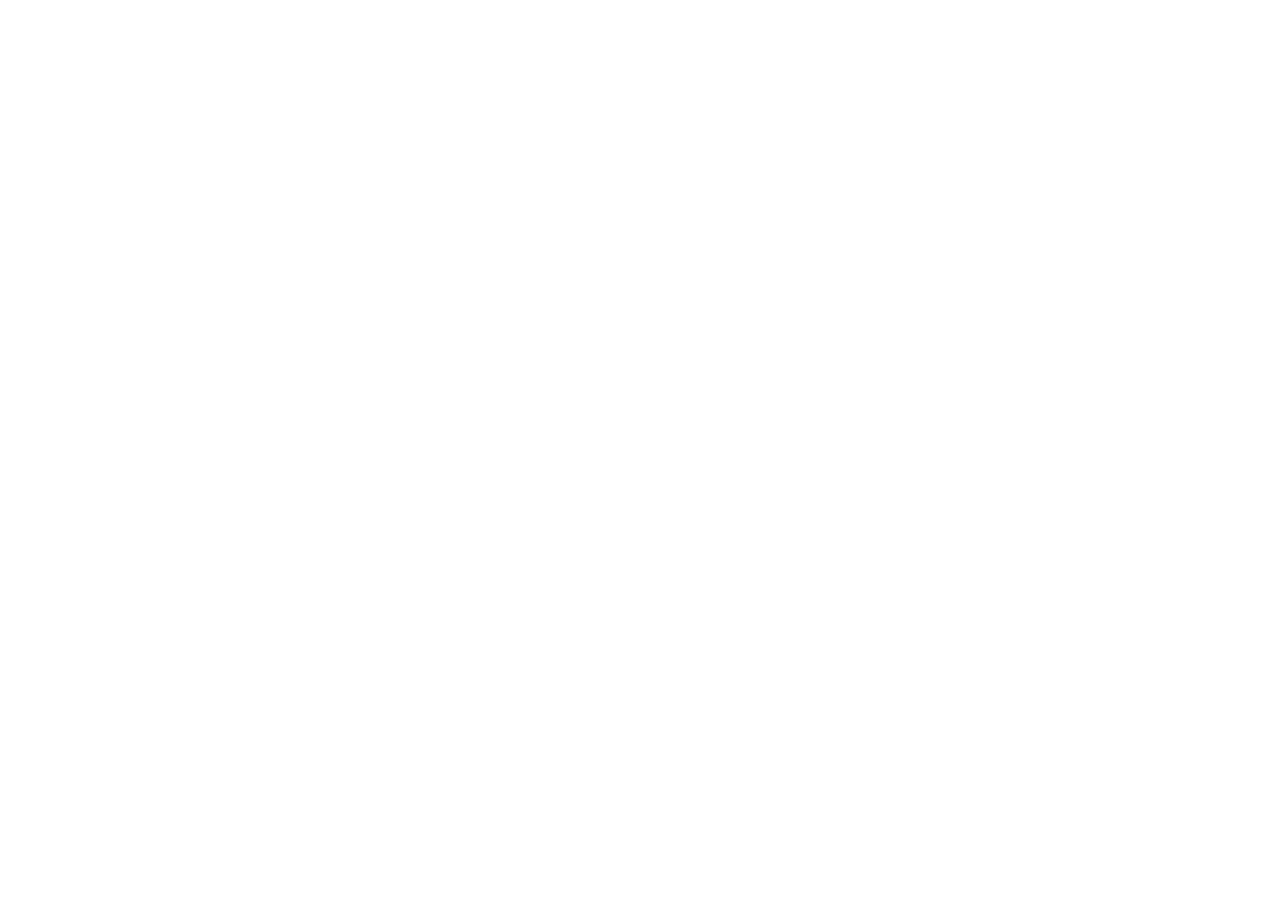
==== index.html @ d8ecaa61 "innitial commit" ====
<!DOCTYPE html>
<html>
	<head>
		<title>
		Codelife | social
		</title>
	</head>
	<body ng-app="CodelifeSocial">

		<script type="text/javascript" src="https://cdnjs.cloudflare.com/ajax/libs/angular.js/1.7.2/angular.min.js"></script>
	</body>
</html>
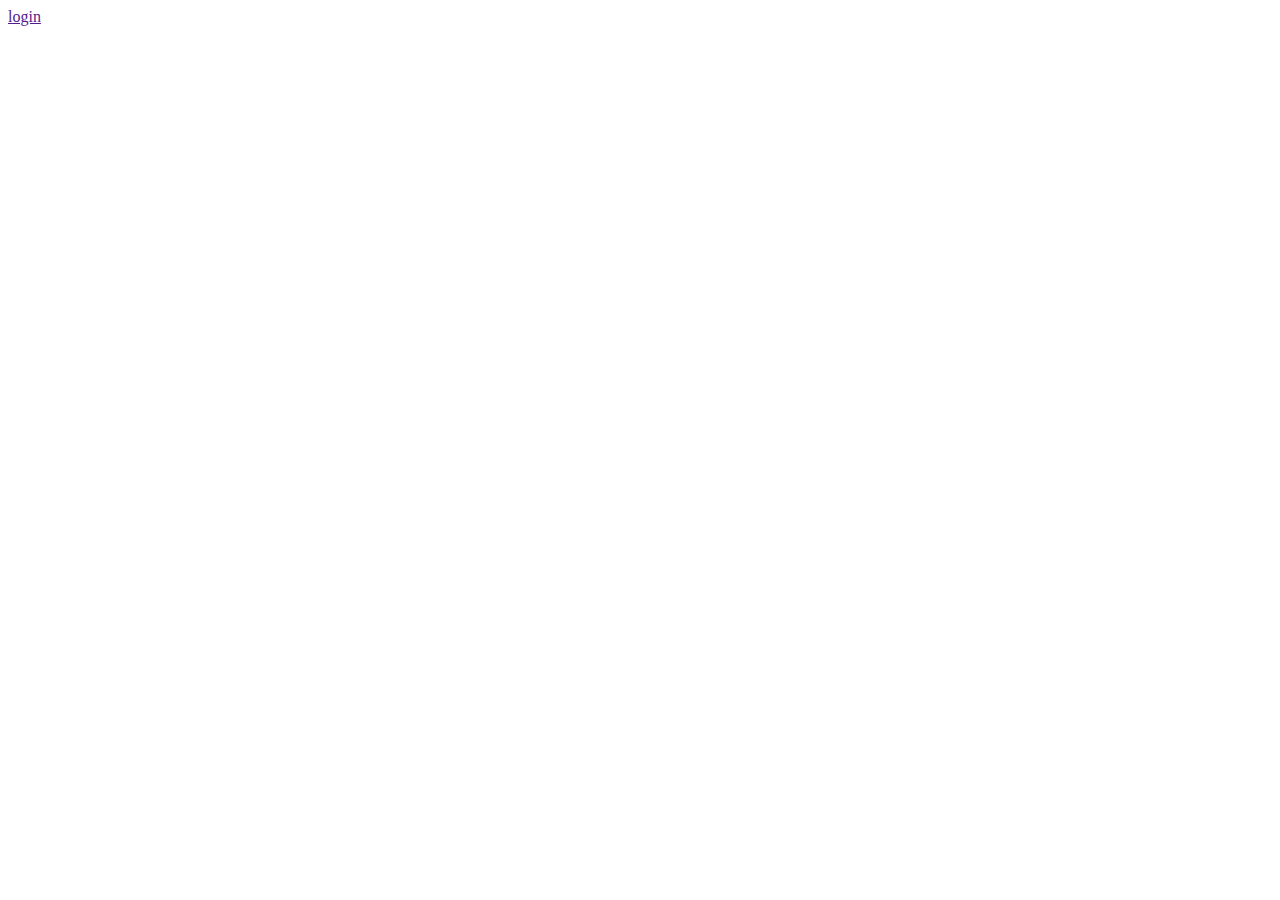
==== commit 8f4850f6: "angularjs facebook login" ====
--- a/index.html
+++ b/index.html
@@ -7,6 +7,20 @@
 	</head>
 	<body ng-app="CodelifeSocial">
 
+		<a href="" ng-click="login()">login</a>
+		<script src="http://connect.facebook.net/en_US/all.js"></script>
+		<script>
+		    FB.init({
+		      appId      : '120828908565639',     
+		      status: true, 
+		      cookie: true, 
+		      xfbml: true,
+		      version: 'v2.4'
+		    });
+		</script>
 		<script type="text/javascript" src="https://cdnjs.cloudflare.com/ajax/libs/angular.js/1.7.2/angular.min.js"></script>
+		<script type="text/javascript" src="https://connect.facebook.net/en_US/sdk.js"></script>
+		<script type="text/javascript" src="assets/js/app.js"></script>
+		<script type="text/javascript" src="assets/js/app.landing.ctrl.js"></script>
 	</body>
 </html>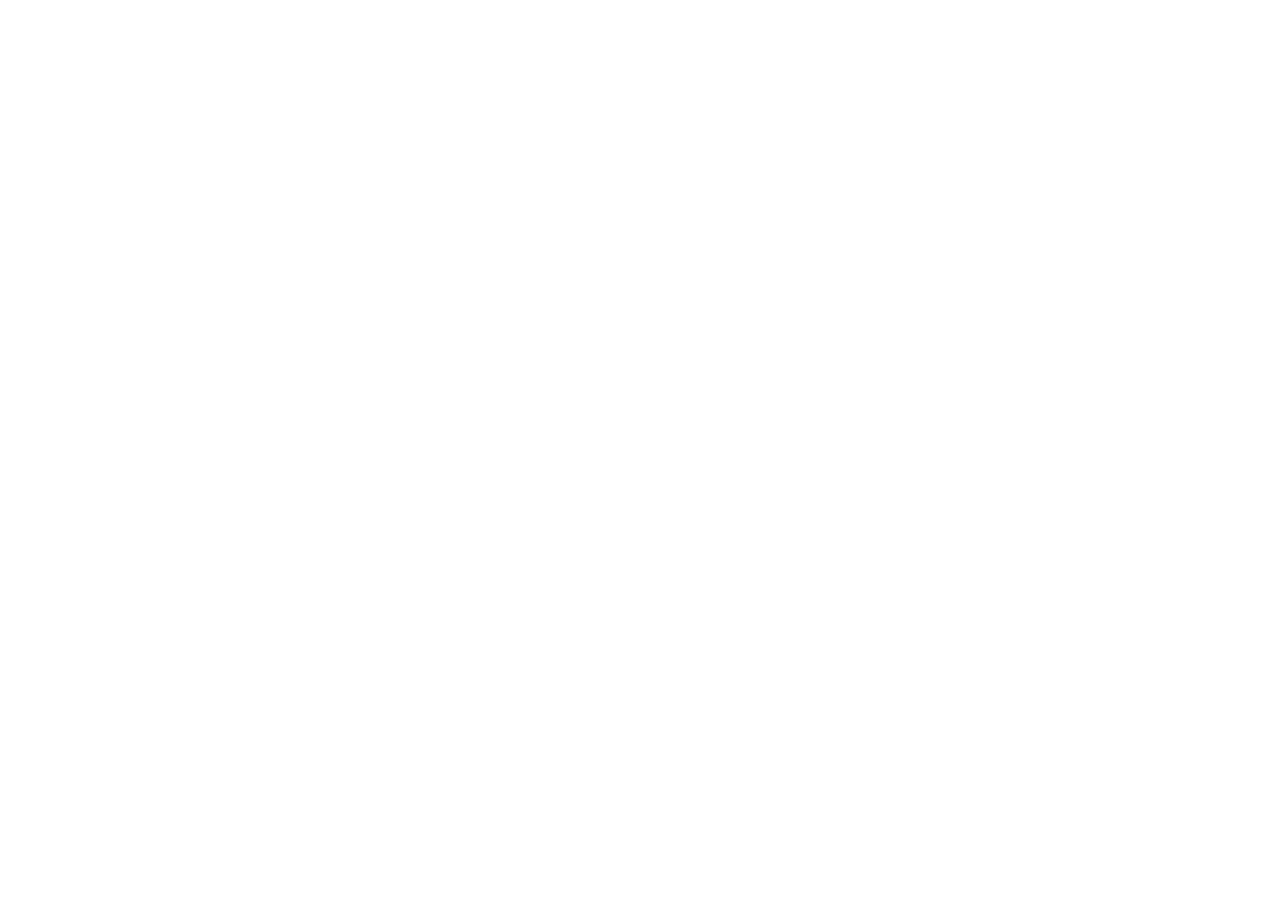
==== commit 9ff46e8a: "index file" ====
--- a/index.html
+++ b/index.html
@@ -1,26 +1,31 @@
 <!DOCTYPE html>
 <html>
-	<head>
-		<title>
-		Codelife | social
-		</title>
-	</head>
-	<body ng-app="CodelifeSocial">
 
-		<a href="" ng-click="login()">login</a>
-		<script src="http://connect.facebook.net/en_US/all.js"></script>
-		<script>
-		    FB.init({
-		      appId      : '120828908565639',     
-		      status: true, 
-		      cookie: true, 
-		      xfbml: true,
-		      version: 'v2.4'
-		    });
-		</script>
-		<script type="text/javascript" src="https://cdnjs.cloudflare.com/ajax/libs/angular.js/1.7.2/angular.min.js"></script>
-		<script type="text/javascript" src="https://connect.facebook.net/en_US/sdk.js"></script>
-		<script type="text/javascript" src="assets/js/app.js"></script>
-		<script type="text/javascript" src="assets/js/app.landing.ctrl.js"></script>
-	</body>
+<head>
+    <title>
+        Codelife | social
+    </title>
+</head>
+
+<body ng-app="CodelifeSocial">
+    <div ng-view>
+        
+    </div>
+
+
+    <script type="text/javascript" src="https://cdnjs.cloudflare.com/ajax/libs/angular.js/1.7.2/angular.min.js"></script>
+    <script src="https://ajax.googleapis.com/ajax/libs/angularjs/1.6.9/angular-route.js"></script>
+
+    <!-- facebook scripts -->
+    <script src="http://connect.facebook.net/en_US/all.js"></script>
+    <script type="text/javascript" src="assets/js/fbInit.js"></script>
+    <script type="text/javascript" src="https://connect.facebook.net/en_US/sdk.js"></script>
+
+    <!-- angularjs properties -->
+    <script type="text/javascript" src="assets/js/app.js"></script>
+    <script type="text/javascript" src="assets/js/routes.js"></script>
+    <script type="text/javascript" src="assets/js/service.js"></script>
+    <script type="text/javascript" src="assets/js/landingCtrl.js"></script>
+</body>
+
 </html>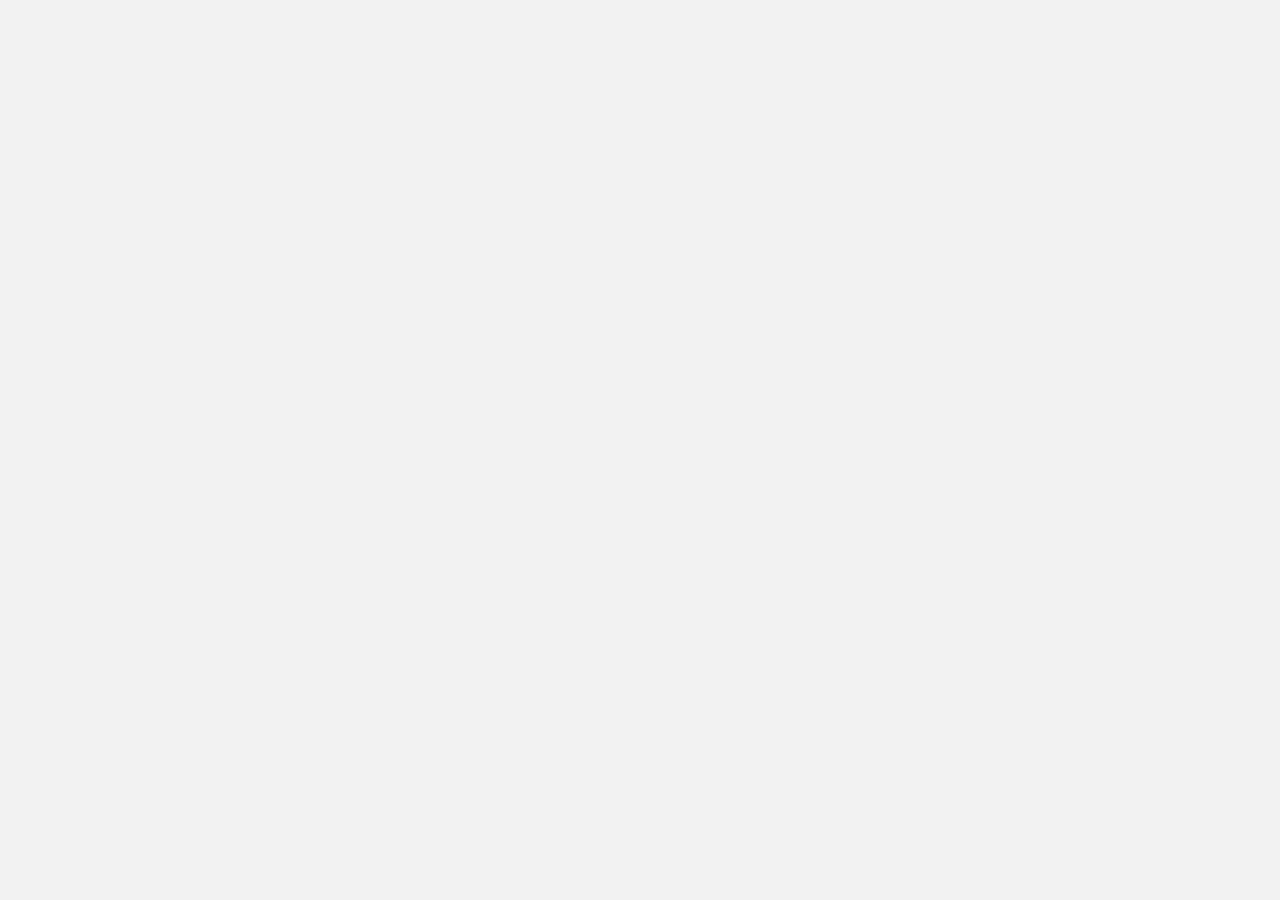
==== commit c1c704c3: "bootstrap + material" ====
--- a/index.html
+++ b/index.html
@@ -1,17 +1,43 @@
 <!DOCTYPE html>
-<html>
-
+<html lang="en"> 
 <head>
     <title>
         Codelife | social
     </title>
+    <meta charset="utf-8">
+    <meta name="viewport" content="width=device-width, initial-scale=1">
+
+    <!-- bootstrap material  -->
+    <!-- Font Awesome -->
+    <link rel="stylesheet" href="https://maxcdn.bootstrapcdn.com/font-awesome/4.7.0/css/font-awesome.min.css">
+    <!-- Bootstrap core CSS -->
+    <link href="https://cdnjs.cloudflare.com/ajax/libs/twitter-bootstrap/4.0.0/css/bootstrap.min.css" rel="stylesheet">
+    <!-- Material Design Bootstrap -->
+    <link href="https://cdnjs.cloudflare.com/ajax/libs/mdbootstrap/4.5.4/css/mdb.min.css" rel="stylesheet">
+    <link rel="stylesheet" type="text/css" href="assets/css/style.css">
 </head>
 
 <body ng-app="CodelifeSocial">
-    <div ng-view>
+    <div  class="container-fluid">
+        <div ng-view>
         
+        </div>
+
     </div>
 
+
+
+
+    <!-- bootstrap material  -->
+
+    <!-- JQuery -->
+    <script type="text/javascript" src="https://cdnjs.cloudflare.com/ajax/libs/jquery/3.2.1/jquery.min.js"></script>
+    <!-- Bootstrap tooltips -->
+    <script type="text/javascript" src="https://cdnjs.cloudflare.com/ajax/libs/popper.js/1.13.0/umd/popper.min.js"></script>
+    <!-- Bootstrap core JavaScript -->
+    <script type="text/javascript" src="https://cdnjs.cloudflare.com/ajax/libs/twitter-bootstrap/4.0.0/js/bootstrap.min.js"></script>
+    <!-- MDB core JavaScript -->
+    <script type="text/javascript" src="https://cdnjs.cloudflare.com/ajax/libs/mdbootstrap/4.5.4/js/mdb.min.js"></script>
 
     <script type="text/javascript" src="https://cdnjs.cloudflare.com/ajax/libs/angular.js/1.7.2/angular.min.js"></script>
     <script src="https://ajax.googleapis.com/ajax/libs/angularjs/1.6.9/angular-route.js"></script>
@@ -24,8 +50,9 @@
     <!-- angularjs properties -->
     <script type="text/javascript" src="assets/js/app.js"></script>
     <script type="text/javascript" src="assets/js/routes.js"></script>
-    <script type="text/javascript" src="assets/js/service.js"></script>
+    <script type="text/javascript" src="assets/js/facebookService.js"></script>
     <script type="text/javascript" src="assets/js/landingCtrl.js"></script>
+    <script type="text/javascript" src="assets/js/socialConnectCtrl.js"></script>
 </body>
 
 </html>--- a/assets/css/style.css
+++ b/assets/css/style.css
@@ -0,0 +1,16 @@
+html, body {
+	background-color: #f2f2f2;
+}
+.btn-fb {
+    background-color: #3b5998!important;
+    color: #fff!important;
+}
+
+.btn-tw {
+    background-color: #55acee!important;
+    color: #fff!important;
+}
+.btn-ins {
+    background-color: #2e5e86!important;
+    color: #fff!important;
+}